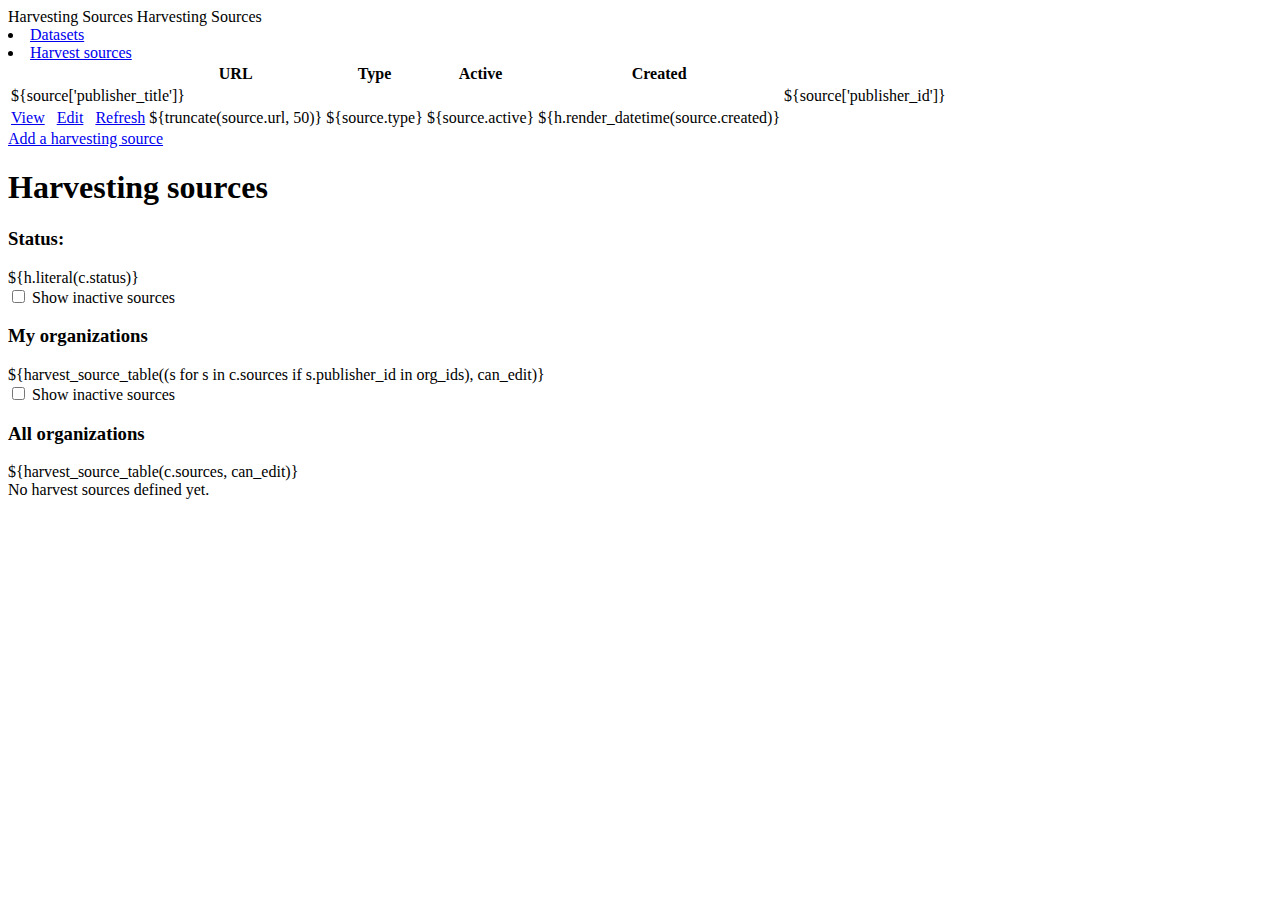
==== ckanext/harvest/templates/index.html @ b9356bc5 "[1326] Make harvest sources public - Publisher sees his harvest sources at the top of the index. Som" ====
<html xmlns:py="http://genshi.edgewall.org/"
  xmlns:i18n="http://genshi.edgewall.org/i18n"
  xmlns:xi="http://www.w3.org/2001/XInclude"
  py:strip="">

  <py:def function="page_title">Harvesting Sources</py:def>
  <py:def function="page_heading">Harvesting Sources</py:def>

  <py:def function="optional_head">
    <link type="text/css" rel="stylesheet" media="all" href="/ckanext/harvest/style.css" />
  </py:def>
  <py:def function="optional_footer">
      <script>$("#show-inactive-sources").click(function(){$("#harvest-sources .inactive").toggle()});</script>
  </py:def>

  <py:match path="breadcrumbs">
    <li><a href="/data/search">Datasets</a></li>
    <li><a href="/harvest">Harvest sources</a></li>
  </py:match>

  <py:def function="harvest_source_table(sources, can_edit)">
       <table id="harvest-sources" class="table table-bordered ${'publishers'}" >
        <tr>
            <th></th>
            <th>URL</th>
            <th>Type</th>
            <th>Active</th>
            <th>Created</th>
        </tr>
        <?python old_publisher = None ?>
        <py:for each="source in (sources if can_edit else (s for s in sources if s.active))">
            <tr class="publisher" py:if="old_publisher != source['publisher_id']">
                <py:choose>
                    <py:when test="source.get('publisher_title')">
                        <td colspan="9">${source['publisher_title']}</td>
                    </py:when>
                    <py:otherwise>
                        <td colspan="9">${source['publisher_id']}</td>
                    </py:otherwise>
                </py:choose>

            </tr>
            <?python old_publisher = source['publisher_id'] ?>
            <tr class="${'active' if source.active else 'inactive'}">
                <td align="center">
                  <a href="harvest/${source.id}">View</a>&nbsp;&nbsp;
                  <a py:if="h.check_access('harvest_source_update', {'id':source.id})" href="harvest/edit/${source.id}">Edit</a>&nbsp;&nbsp;
                  <a py:if="h.check_access('harvest_job_create', {'source_id':source.id})" href="harvest/edit/${source.id}">Refresh</a>
                </td>
<?python
from webhelpers.text import truncate
?>
                <td title="${source.url}">${truncate(source.url, 50)}</td>
                <td>${source.type}</td>
                <td class="state">${source.active}</td>
                <td>${h.render_datetime(source.created)}</td>
             </tr>
         </py:for>
    </table>

  </py:def>

    <div py:match="content" py:with="can_edit=h.check_access('harvest_source_create'); org_ids=[o.id for o in c.userobj.get_groups('organization')] if c.userobj else []">

        <a py:if="can_edit" class="btn btn-primary pull-right" id="xnew-harvest-source" href="harvest/new">
            <i class="icon-plus"></i>
            Add a harvesting source
        </a>

        <h1>Harvesting sources</h1>

        <div class="harvest-content boxed">


          <div py:if="can_edit and c.status" class="status">
            <h3>Status:</h3>
            ${h.literal(c.status)}
          </div>

          <div py:if="org_ids">
              <div py:if="can_edit" id="show-inactive-sources-content">
                <input type="checkbox" id="show-inactive-sources" />
                <label for="show-inactive-sources"> Show inactive sources</label>
              </div>
              <h3>My organizations</h3>
              ${harvest_source_table((s for s in c.sources if s.publisher_id in org_ids), can_edit)}
          </div>
          <py:choose>
            <py:when test="c.sources">
              <div py:if="can_edit" id="show-inactive-sources-content">
                <input type="checkbox" id="show-inactive-sources" />
                <label for="show-inactive-sources"> Show inactive sources</label>
              </div>

              <h3>All organizations</h3>
              ${harvest_source_table(c.sources, can_edit)}

            </py:when>
            <py:otherwise>
                <div id="no-harvest-sources">No harvest sources defined yet.</div>
            </py:otherwise>
          </py:choose>

  </div>
</div>
<xi:include href="layout_base.html" />
</html>
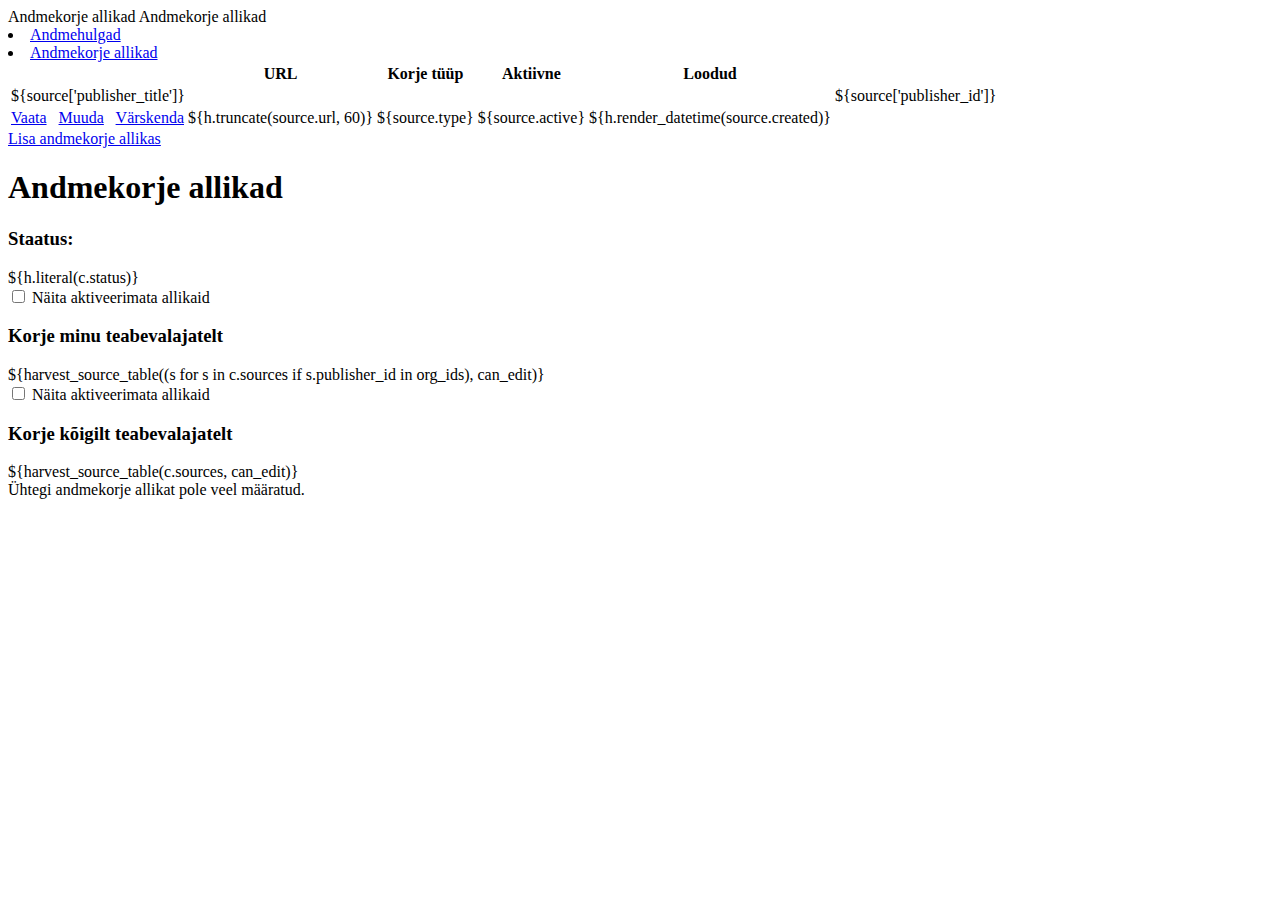
==== commit 1dc0f17e: "Estonianising." ====
--- a/ckanext/harvest/templates/index.html
+++ b/ckanext/harvest/templates/index.html
@@ -3,8 +3,8 @@
   xmlns:xi="http://www.w3.org/2001/XInclude"
   py:strip="">
 
-  <py:def function="page_title">Harvesting Sources</py:def>
-  <py:def function="page_heading">Harvesting Sources</py:def>
+  <py:def function="page_title">Andmekorje allikad</py:def>
+  <py:def function="page_heading">Andmekorje allikad</py:def>
 
   <py:def function="optional_head">
     <link type="text/css" rel="stylesheet" media="all" href="/ckanext/harvest/style.css" />
@@ -14,8 +14,8 @@
   </py:def>
 
   <py:match path="breadcrumbs">
-    <li><a href="/data/search">Datasets</a></li>
-    <li><a href="/harvest">Harvest sources</a></li>
+    <li><a href="/data/search">Andmehulgad</a></li>
+    <li><a href="/harvest">Andmekorje allikad</a></li>
   </py:match>
 
   <py:def function="harvest_source_table(sources, can_edit)">
@@ -23,9 +23,9 @@
         <tr>
             <th></th>
             <th>URL</th>
-            <th>Type</th>
-            <th>Active</th>
-            <th>Created</th>
+            <th>Korje tüüp</th>
+            <th>Aktiivne</th>
+            <th>Loodud</th>
         </tr>
         <?python old_publisher = None ?>
         <py:for each="source in (sources if can_edit else (s for s in sources if s.active))">
@@ -43,14 +43,11 @@
             <?python old_publisher = source['publisher_id'] ?>
             <tr class="${'active' if source.active else 'inactive'}">
                 <td align="center">
-                  <a href="harvest/${source.id}">View</a>&nbsp;&nbsp;
-                  <a py:if="h.check_access('harvest_source_update', {'id':source.id})" href="harvest/edit/${source.id}">Edit</a>&nbsp;&nbsp;
-                  <a py:if="h.check_access('harvest_job_create', {'source_id':source.id})" href="harvest/edit/${source.id}">Refresh</a>
+                  <a href="harvest/${source.id}">Vaata</a>&nbsp;&nbsp;
+                  <a py:if="h.check_access('harvest_source_update', {'id':source.id})" href="harvest/edit/${source.id}">Muuda</a>&nbsp;&nbsp;
+                  <a py:if="h.check_access('harvest_job_create', {'source_id':source.id})" href="harvest/refresh/${source.id}">Värskenda</a>
                 </td>
-<?python
-from webhelpers.text import truncate
-?>
-                <td title="${source.url}">${truncate(source.url, 50)}</td>
+                <td title="${source.url}">${h.truncate(source.url, 60)}</td>
                 <td>${source.type}</td>
                 <td class="state">${source.active}</td>
                 <td>${h.render_datetime(source.created)}</td>
@@ -64,40 +61,40 @@
 
         <a py:if="can_edit" class="btn btn-primary pull-right" id="xnew-harvest-source" href="harvest/new">
             <i class="icon-plus"></i>
-            Add a harvesting source
+            Lisa andmekorje allikas
         </a>
 
-        <h1>Harvesting sources</h1>
+        <h1>Andmekorje allikad</h1>
 
         <div class="harvest-content boxed">
 
 
           <div py:if="can_edit and c.status" class="status">
-            <h3>Status:</h3>
+            <h3>Staatus:</h3>
             ${h.literal(c.status)}
           </div>
 
           <div py:if="org_ids">
               <div py:if="can_edit" id="show-inactive-sources-content">
                 <input type="checkbox" id="show-inactive-sources" />
-                <label for="show-inactive-sources"> Show inactive sources</label>
+                <label for="show-inactive-sources"> Näita aktiveerimata allikaid</label>
               </div>
-              <h3>My organizations</h3>
+              <h3>Korje minu teabevalajatelt</h3>
               ${harvest_source_table((s for s in c.sources if s.publisher_id in org_ids), can_edit)}
           </div>
           <py:choose>
             <py:when test="c.sources">
               <div py:if="can_edit" id="show-inactive-sources-content">
                 <input type="checkbox" id="show-inactive-sources" />
-                <label for="show-inactive-sources"> Show inactive sources</label>
+                <label for="show-inactive-sources"> Näita aktiveerimata allikaid</label>
               </div>
 
-              <h3>All organizations</h3>
+              <h3>Korje kõigilt teabevalajatelt</h3>
               ${harvest_source_table(c.sources, can_edit)}
 
             </py:when>
             <py:otherwise>
-                <div id="no-harvest-sources">No harvest sources defined yet.</div>
+                <div id="no-harvest-sources">Ühtegi andmekorje allikat pole veel määratud.</div>
             </py:otherwise>
           </py:choose>
 
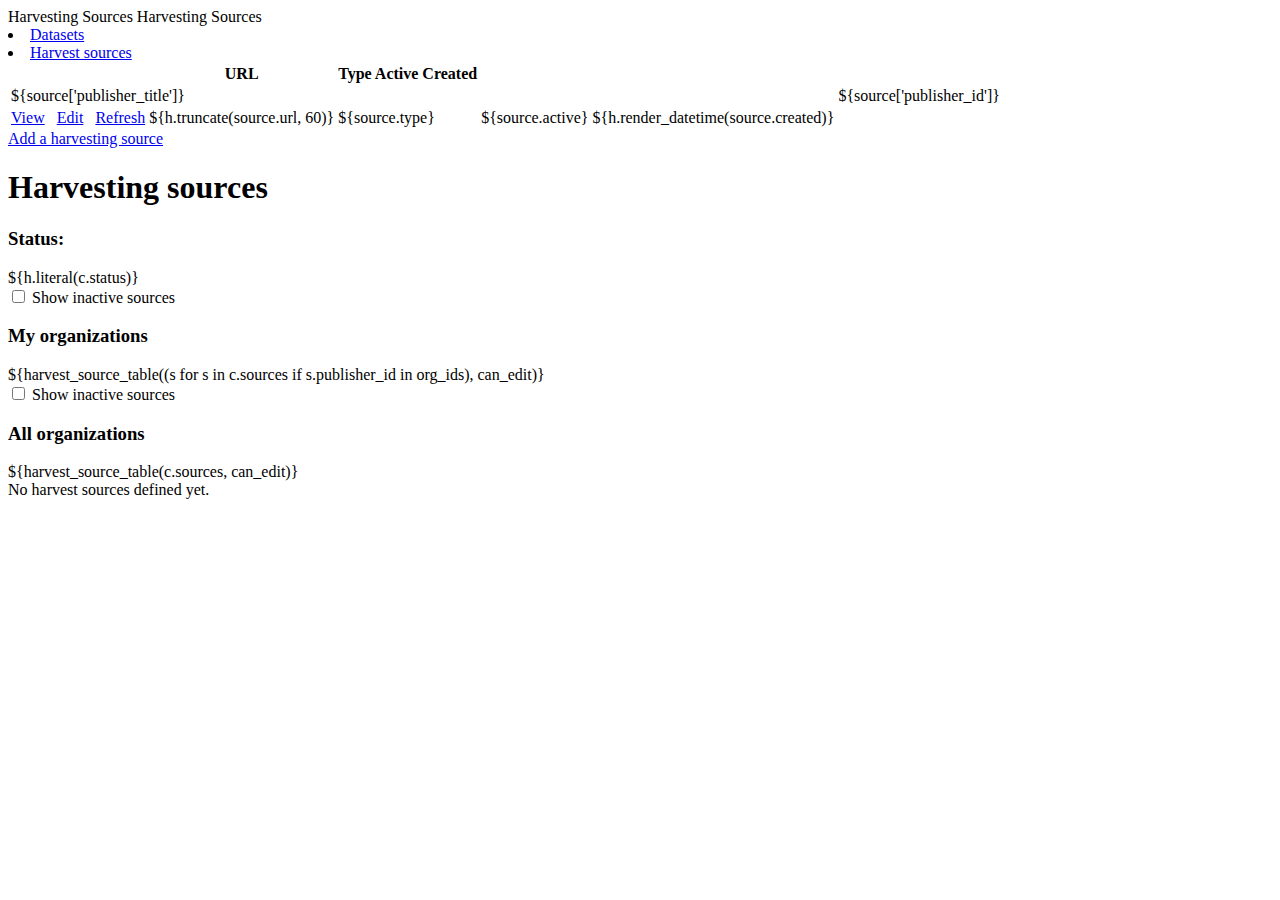
==== commit bd8cd361: "First input from the robots." ====
--- a/ckanext/harvest/templates/index.html
+++ b/ckanext/harvest/templates/index.html
@@ -3,29 +3,29 @@
   xmlns:xi="http://www.w3.org/2001/XInclude"
   py:strip="">
 
-  <py:def function="page_title">Andmekorje allikad</py:def>
-  <py:def function="page_heading">Andmekorje allikad</py:def>
+  <py:def function="page_title">Harvesting Sources</py:def>
+  <py:def function="page_heading">Harvesting Sources</py:def>
 
   <py:def function="optional_head">
-    <link type="text/css" rel="stylesheet" media="all" href="/ckanext/harvest/style.css" />
+    <link type="text/css" rel="stylesheet" media="all" href="/ckanext/harvest/style.css"/>
   </py:def>
   <py:def function="optional_footer">
       <script>$("#show-inactive-sources").click(function(){$("#harvest-sources .inactive").toggle()});</script>
   </py:def>
 
   <py:match path="breadcrumbs">
-    <li><a href="/data/search">Andmehulgad</a></li>
-    <li><a href="/harvest">Andmekorje allikad</a></li>
+    <li><a href="/data/search">Datasets</a></li>
+    <li><a href="/harvest">Harvest sources</a></li>
   </py:match>
 
   <py:def function="harvest_source_table(sources, can_edit)">
-       <table id="harvest-sources" class="table table-bordered ${'publishers'}" >
+       <table id="harvest-sources" class="table table-bordered ${'publishers'}">
         <tr>
             <th></th>
             <th>URL</th>
-            <th>Korje tüüp</th>
-            <th>Aktiivne</th>
-            <th>Loodud</th>
+            <th>Type
+            Active
+            Created</th>
         </tr>
         <?python old_publisher = None ?>
         <py:for each="source in (sources if can_edit else (s for s in sources if s.active))">
@@ -43,9 +43,9 @@
             <?python old_publisher = source['publisher_id'] ?>
             <tr class="${'active' if source.active else 'inactive'}">
                 <td align="center">
-                  <a href="harvest/${source.id}">Vaata</a>&nbsp;&nbsp;
-                  <a py:if="h.check_access('harvest_source_update', {'id':source.id})" href="harvest/edit/${source.id}">Muuda</a>&nbsp;&nbsp;
-                  <a py:if="h.check_access('harvest_job_create', {'source_id':source.id})" href="harvest/refresh/${source.id}">Värskenda</a>
+                  <a href="/harvest/${source.id}">View</a>&nbsp;&nbsp;
+                  <a py:if="h.check_access('harvest_source_update', {'id':source.id})" href="/harvest/edit/${source.id}">Edit</a>&nbsp;&nbsp;
+                  <a py:if="h.check_access('harvest_job_create', {'source_id':source.id})" href="/harvest/refresh/${source.id}">Refresh</a>
                 </td>
                 <td title="${source.url}">${h.truncate(source.url, 60)}</td>
                 <td>${source.type}</td>
@@ -60,41 +60,39 @@
     <div py:match="content" py:with="can_edit=h.check_access('harvest_source_create'); org_ids=[o.id for o in c.userobj.get_groups('organization')] if c.userobj else []">
 
         <a py:if="can_edit" class="btn btn-primary pull-right" id="xnew-harvest-source" href="harvest/new">
-            <i class="icon-plus"></i>
-            Lisa andmekorje allikas
-        </a>
+            <i class="icon-plus"></i>Add a harvesting source</a>
 
-        <h1>Andmekorje allikad</h1>
+        <h1>Harvesting sources</h1>
 
         <div class="harvest-content boxed">
 
 
           <div py:if="can_edit and c.status" class="status">
-            <h3>Staatus:</h3>
+            <h3>Status:</h3>
             ${h.literal(c.status)}
           </div>
 
           <div py:if="org_ids">
               <div py:if="can_edit" id="show-inactive-sources-content">
-                <input type="checkbox" id="show-inactive-sources" />
-                <label for="show-inactive-sources"> Näita aktiveerimata allikaid</label>
+                <input type="checkbox" id="show-inactive-sources"/>
+                <label for="show-inactive-sources">Show inactive sources</label>
               </div>
-              <h3>Korje minu teabevalajatelt</h3>
+              <h3>My organizations</h3>
               ${harvest_source_table((s for s in c.sources if s.publisher_id in org_ids), can_edit)}
           </div>
           <py:choose>
             <py:when test="c.sources">
               <div py:if="can_edit" id="show-inactive-sources-content">
-                <input type="checkbox" id="show-inactive-sources" />
-                <label for="show-inactive-sources"> Näita aktiveerimata allikaid</label>
+                <input type="checkbox" id="show-inactive-sources"/>
+                <label for="show-inactive-sources">Show inactive sources</label>
               </div>
 
-              <h3>Korje kõigilt teabevalajatelt</h3>
+              <h3>All organizations</h3>
               ${harvest_source_table(c.sources, can_edit)}
 
             </py:when>
             <py:otherwise>
-                <div id="no-harvest-sources">Ühtegi andmekorje allikat pole veel määratud.</div>
+                <div id="no-harvest-sources">No harvest sources defined yet.</div>
             </py:otherwise>
           </py:choose>
 
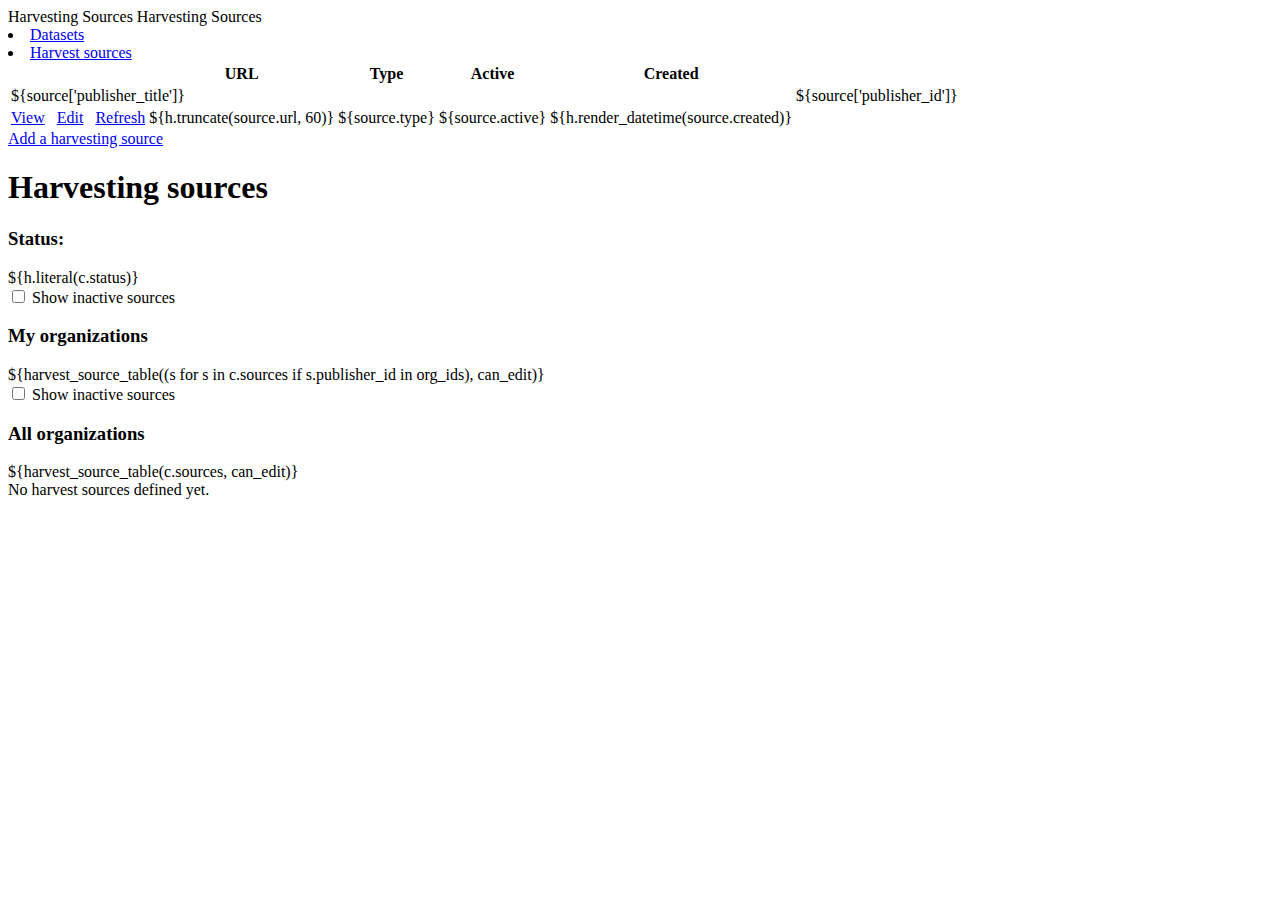
==== commit 8dcdf2e2: "Fix titles formatting bug." ====
--- a/ckanext/harvest/templates/index.html
+++ b/ckanext/harvest/templates/index.html
@@ -23,9 +23,9 @@
         <tr>
             <th></th>
             <th>URL</th>
-            <th>Type
-            Active
-            Created</th>
+            <th>Type</th>
+            <th>Active</th>
+            <th>Created</th>
         </tr>
         <?python old_publisher = None ?>
         <py:for each="source in (sources if can_edit else (s for s in sources if s.active))">
